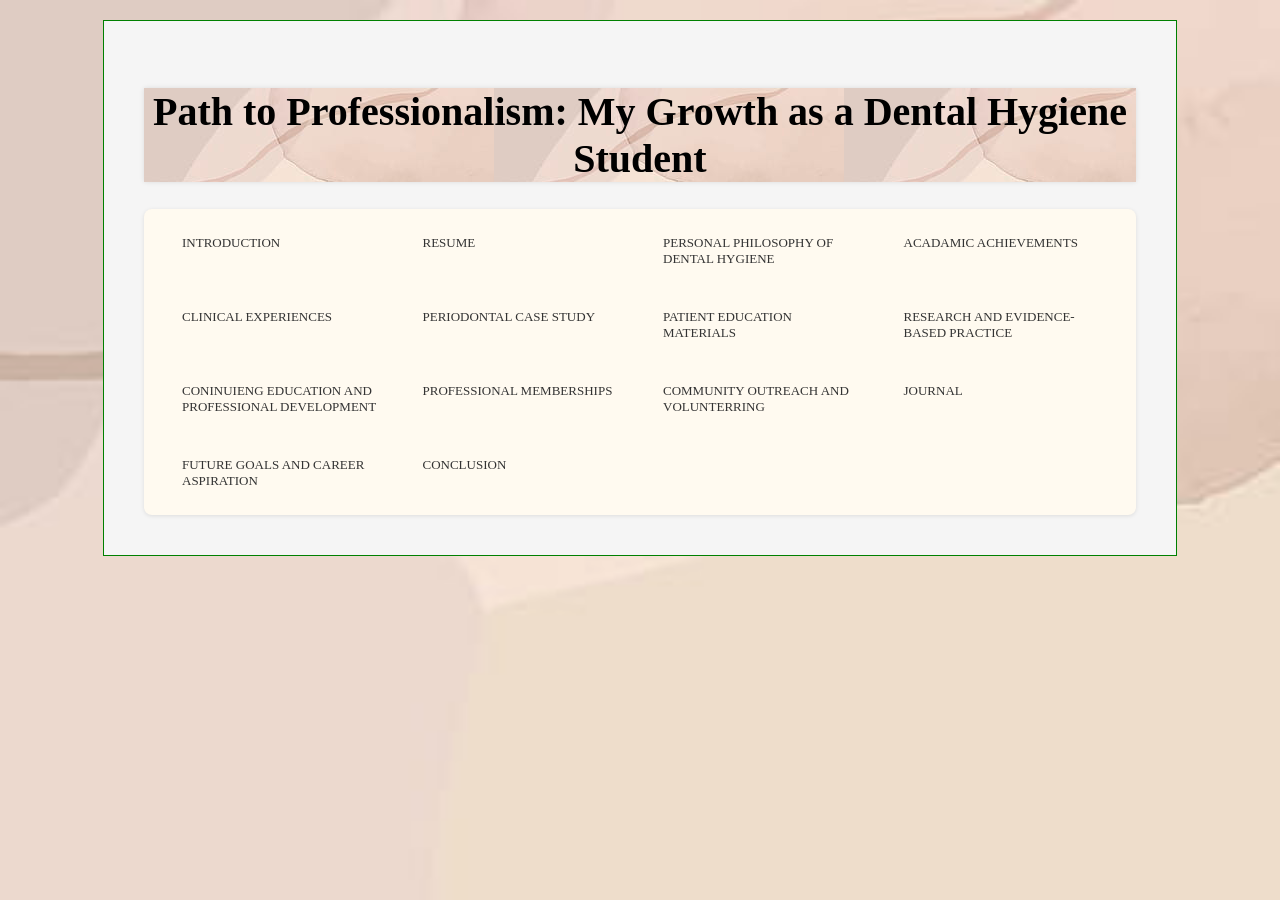
==== finalproject/case.html @ 296a3281 "Add files via upload" ====
<!DOCTYPE html>
<html lang="en">
<head>
    <meta name="viewport" content="width=device-width, initial-scale=1.0">
    <link rel="stylesheet" type="text/css" href="recipe.css">
    <title>Future RDH</title> 
</head>
<body>
<style>
        .ce-certificates {
            display: grid;
            grid-template-columns: 1fr 1fr; /* Two images per row */
            gap: 20px; /* Space between images */
            margin-top: 20px;
        }
        .ce-certificates img {
            width: 45%; /* Ensures two images fit side by side */
            border: 2px solid #ddd;
            border-radius: 5px;
        }
    </style>
    <div id="container-box">
    
        <div id="title-box">
            <h1>Path to Professionalism: My Growth as a Dental Hygiene Student</h1>
        </div>
        <div class="navbar">
            <a href="dnhy.html">Introduction</a>
            <a href="resume.html">Resume</a>
            <a href="personal.html">Personal Philosophy of Dental Hygiene</a>
            <a href="achivevement.html">Acadamic Achievements</a>
            <a href="clinical.html">Clinical Experiences</a>
            <a href="case.html">Periodontal Case Study </a>
            <a href="pted.html">Patient Education Materials</a>
            <a href="research.html">Research and Evidence-Based Practice</a>
            <a href="continuing.html">Coninuieng Education and Professional Development</a>
            <a href="member.html">Professional Memberships</a>
            <a href="community.html">Community Outreach and Volunterring</a>
            <a href="journal.html"> Journal</a>
            <a href="goal.html"> Future Goals and Career Aspiration</a>
            <a href="conclusion.html">Conclusion</a>

           </div>
---- finalproject/recipe.css ----
body {
  background-color: #whitesmoke;
  font-family: initial;
  margin: 20px;
  padding: 0;
    background-image: url(bkk.jpg); 
    background-repeat: no-repeat;
    background-attachment: fixed; 
    background-size: cover; 
  }
  .content{
    box-shadow: 0 0 10px rgba(0, 0, 0, 0.1);}

  /* Container for the Navbar to keep the width consistent */
.navbar-container {
    max-width: 1200px; /* Set a maximum width for the navbar */
    margin: 0 auto; /* Center the navbar */
    padding: 0 20px; /* Add some padding on the sides */
}

/* Navbar Styling using Flexbox to arrange sections */
.navbar {
    display: grid;
    grid-template-columns: repeat(4, 1fr); /* Create 4 equal-width columns */
    gap: 10px; /* Reduced gap between columns and rows */
    background-color:floralwhite; /* White background for clean look */
    padding: 10px 20px; /* Reduced padding to make the navbar box shorter */
    box-shadow: 0 1px 4px rgba(0, 0, 0, 0.1); /* Subtle shadow for depth */
    border-radius: 8px; /* Rounded corners for a smooth look */
}

/* Each Section in the Navbar */
.navbar-section {
    display: flex;
    flex-direction: column; /* Arrange the links vertically in each section */
    gap: 8px; /* Reduced space between links */
}

/* Navbar Links Styling */
.navbar a {
    color: #333333; /* Dark grey color for text */
    text-decoration: none; /* Remove underline */
    font-size: 13px; /* Slightly smaller font size */
    font-weight: 500; /* Bold but not overpowering */
    padding: 10px 18px; /* Reduced padding for compactness */
    margin: 6px 0; /* Reduced space between each link */
    text-transform: uppercase; /* Uppercase text for a clean, formal look */
    transition: color 0.3s ease, border-bottom 0.3s ease; /* Smooth transition for hover effect */
}

/* Hover Effect */
.navbar a:hover {
    color: #007BFF; /* Change text color to blue */
    border-bottom: 3px solid #007BFF; /* Add a blue underline */
}

/* Responsive Design for Smaller Screens */
@media screen and (max-width: 768px) {
    .navbar {
        grid-template-columns: 1fr; /* Stack all sections vertically on smaller screens */
        gap: 8px; /* Reduced space between sections */
    }

    .navbar-section {
        flex-direction: row; /* Display the links in a row for better use of space */
        gap: 12px; /* Add space between links */
        justify-content: center; /* Center the links horizontally */
    }

    .navbar a {
        font-size: 15px; /* Slightly larger font size for mobile */
        padding: 8px 20px; /* Adjust padding for better tap space */
    }
}



/* Style the content area */
.content {
    padding: 20px 0;
}

#container-box {
      border:1px solid green;
      padding: 40px; 
      width: 80%; 
      margin: 0 auto; 
      background-color:whitesmoke; 
      flex-wrap: wrap; 
    }

#title-box {
      font-size: 20px; 
      font-weight: bold; 
      font-family: cursive;
      color:black; 
      width: 100%;
      height: 80%; 
      height: auto;
      text-align: center; 
      background-image: url(bkk.jpg); 
      box-shadow: 0 0 5px rgba(0, 0, 0, 0.1);
      }
/* Add the following styles to your existing CSS file */

/* Style the image container */
.title{font-size: 24px; 
      font-weight: bold; 
      font-family: cursive;
      color:Black; 
      width: 80%; 
      height: auto;
      text-align: center;
       }


.poll-container {
    text-align: center;
    margin-bottom: 20px;
    ont-size: 24px; 
      font-weight: bold; 
      font-family: serif;
      color:grey; 
      width: 80%; 
      height: auto;
}

#category-poll {
    margin-top: 10px;
}

#category-poll-result {
    font-weight: bold;
    margin-top: 10px;
}

 .image-container {
    overflow: hidden; /* Clear the float to contain floated elements */
    box-shadow: 0 4px 8px rgba(0, 0, 0, 0.1);
    padding: 30px; /* Add padding for spacing between the container and images */
    border-radius: 8px;
    margin-bottom: 20px;
}

/* Style the website container */
.website-container {
    float: left; /* Float the container to the left */
    width: 200px; /* Set the width of each container (adjust as needed) */
    margin: 0 10px 20px 10px; /* Add margin for spacing between containers */
}

/* Style the website images */
.website-container img {
    width: 100%;
    height: auto;
    border-radius: 8px;
    transition: transform 0.3s ease-in-out;
}

/* Add a hover effect on images */
.website-container:hover img {
    transform: scale(1.05);
}

/* Style the website names */
.website-container .website-name {
    position: absolute;
    
    left: 50%;
    transform: translate(-50%, -50%);
    color: white;
    font-size: 18px;
    font-weight: bold;
    text-align: center;
    background-color: rgba(0, 0, 0, 0.7);
    padding: 10px;
    border-radius: 8px;
    opacity: 0;
    transition: opacity 0.3s ease-in-out;
}

/* Add a hover effect to make the website names visible */
.website-container:hover .website-name {
    opacity: 1;
}

/* Clearfix to contain floated elements */
.clearfix::after {
    content: "";
    display: table;
    clear: both;
}


#Ingredients1, #Instructions1 {
  width: 46%; 
  margin: 1%; 
  float: left;
  padding: 10px;
  font-size: 16px; 
    color: black; 
    background-color:whitesmoke;
    background-image: url(bl2.jpeg);
    box-shadow:0 0 10px rgba(0, 0, 0, 0.1) 
}
#Ingredients, #Instructions {
  width: 46%; 
  margin: 1%; 
  float: left;
  padding: 10px;
  font-size: 16px; 
    color: black; 
    background-color:whitesmoke;
    background-image: url(ch2.jpeg);
    box-shadow:0 0 10px rgba(0, 0, 0, 0.1) 
}
#Ingredients2, #Instructions2 {
  width: 46%; 
  margin: 1%; 
  float: left;
  padding: 10px;
  font-size: 16px; 
    color: black; 
    background-color:whitesmoke;
    background-image: url(q2.jpeg);
    box-shadow:0 0 10px rgba(0, 0, 0, 0.1) 
}

#Ingredients3, #Instructions3 {
  width: 46%; 
  margin: 1%; 
  float: left;
  padding: 10px;
  font-size: 16px; 
    color: black; 
    background-color:whitesmoke;
    background-image: url(al2.jpeg);
    box-shadow:0 0 10px rgba(0, 0, 0, 0.1) 
}
    
@media (max-width: 768px) {
    
    body {
  background-color: #royalblue;
  font-family: fantasy;
  margin: 20px;
  padding: 0;
    background-image: url(bk2.jpeg); 
    background-repeat: no-repeat;
    background-attachment: fixed; 
    background-size: cover; 
  }
    #title-box {
        width: 100%; 
        height: auto;
        background-color: grey; 
    }

    #intro {
        width: 100%; 
    }

    .Ingredients, .Instructions {
        width: 100%; 
        float:none; 
        margin: 0;
        background-color: grey; 
        font-size: 16px;
        box-shadow:0 0 10px rgba(0, 0, 0, 0.1) ;
    }

    
    #p {
        font-size: 14px; 
        padding: 20px;
        line-height: 1.6; 
    }

  
}
#nutritional-facts-box {
    border: 2px solid #dddddd;
    padding: 15px;
    margin-top: 20px;
    max-width: 300px;
}

#nutritional-table {
    width: 100%;
    border-collapse: collapse;
    margin-top: 10px;
    background-color: grey;
}

#nutritional-table td, #nutritional-table th {
    padding: 8px;
    border: 1px solid #dddddd;
}

#nutritional-table .line-divider {
    border-top: 2px solid #dddddd;
}

#nutritional-table .indent {
    padding-left: 20px;
}

#daily-value-note {
    font-size: 12px;
    margin-top: 10px;
}

.contact-form h3 {
    color: black;
    padding: 5px 5px;
    border: none;
    cursor: pointer;
    background-color: grey;
    box-shadow: 0 0 10px rgba(0, 0, 0, 0.1);
}
input[type="radio"] {
    margin-right: 5px;
}
.contact-form {
    text-align: center;
    color:black;
    font-size: 30;
    font-family: fantasy;
    padding: 5px;
    border: 1px solid #ddd;
   }

input[type="submit"]:hover,
input[type="reset"]:hover{ 
    background-color: #45a049;
}      



.clearfix::after {
  content: "";
  display: table;
  clear: both;
}


.footer {
  background-color: #333;
  color: white;
  text-align:center;
  padding:5px;
  position: fixed; 
  width: 100%;
  bottom: 0;
}
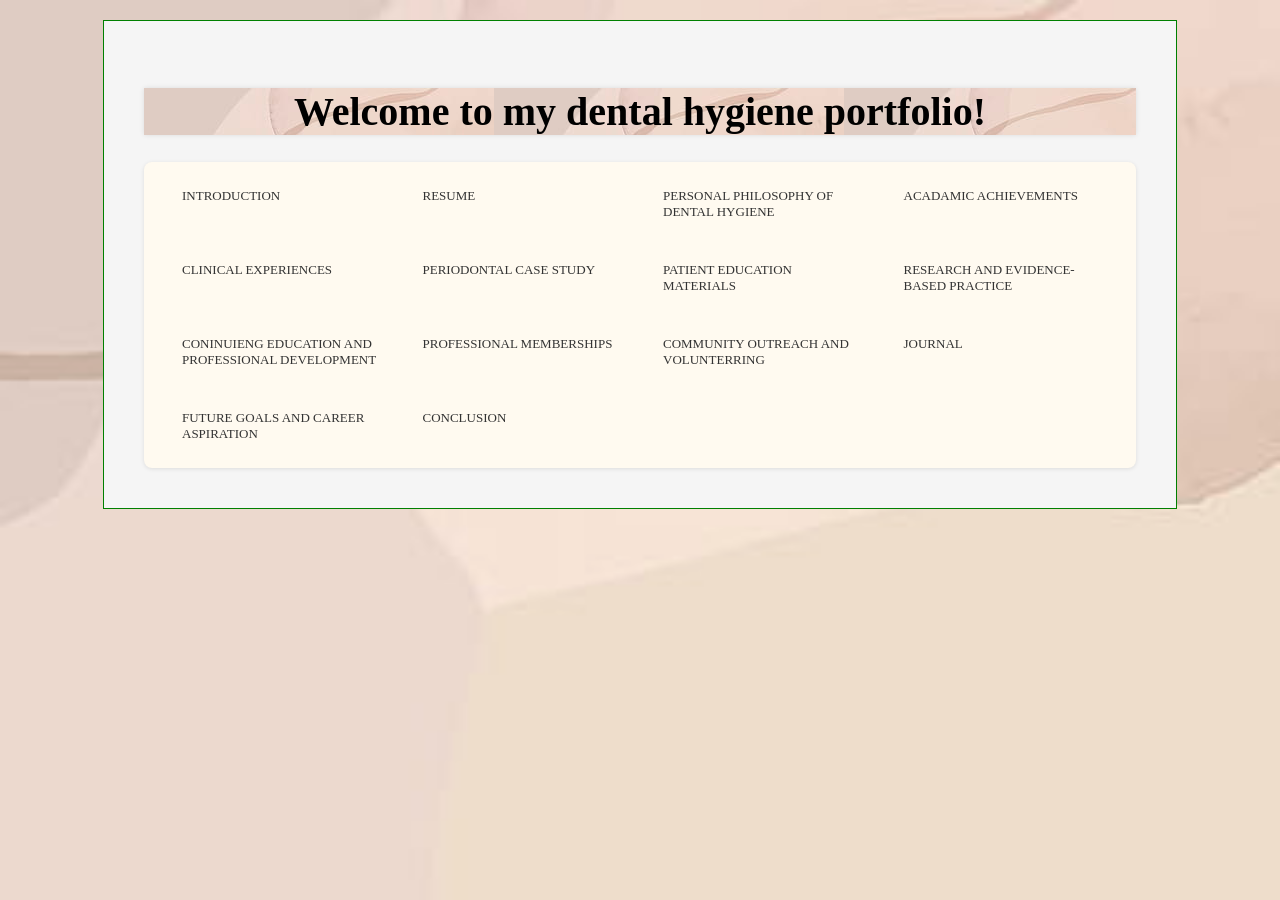
==== commit 59d72e4a: "Add files via upload" ====
--- a/finalproject/case.html
+++ b/finalproject/case.html
@@ -22,7 +22,7 @@
     <div id="container-box">
     
         <div id="title-box">
-            <h1>Path to Professionalism: My Growth as a Dental Hygiene Student</h1>
+            <h1>Welcome to my dental hygiene portfolio!</h1>
         </div>
         <div class="navbar">
             <a href="dnhy.html">Introduction</a>
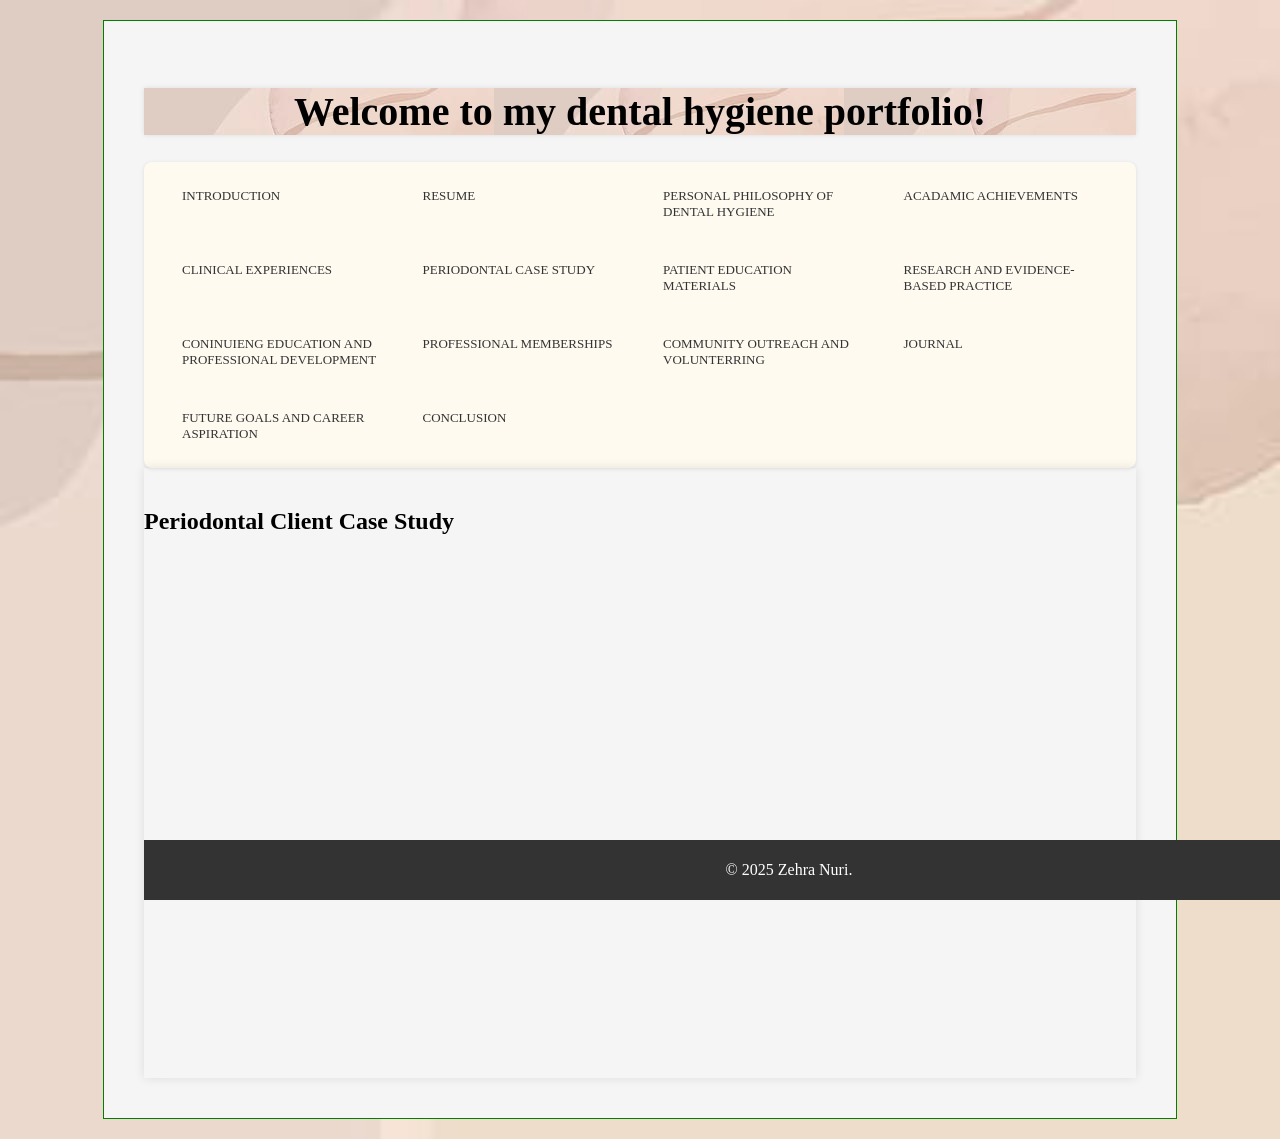
==== commit 932cd170: "Add files via upload" ====
--- a/finalproject/case.html
+++ b/finalproject/case.html
@@ -7,14 +7,13 @@
 </head>
 <body>
 <style>
-        .ce-certificates {
+        .ce {
             display: grid;
             grid-template-columns: 1fr 1fr; /* Two images per row */
-            gap: 20px; /* Space between images */
+            gap: 5px; /* Space between images */
             margin-top: 20px;
         }
-        .ce-certificates img {
-            width: 45%; /* Ensures two images fit side by side */
+        .ce img {
             border: 2px solid #ddd;
             border-radius: 5px;
         }
@@ -40,4 +39,28 @@
             <a href="goal.html"> Future Goals and Career Aspiration</a>
             <a href="conclusion.html">Conclusion</a>
 
-           </div>+           </div>
+           
+
+    <div class="content">
+        <h2>Periodontal Client Case Study</h2>
+         <iframe 
+  src="https://drive.google.com/file/d/1yFE9YBEoEHZuOPRok_dAch19RZmBxKMd/preview" 
+  width="100%" 
+  height="500px" 
+  frameborder="0">
+</iframe>
+</iframe>
+</div>
+        
+
+</body>
+</html>
+
+
+</section>
+<div class="footer">
+    <p>&copy; 2025 Zehra Nuri.</p>
+  </div>
+</body>
+</html>
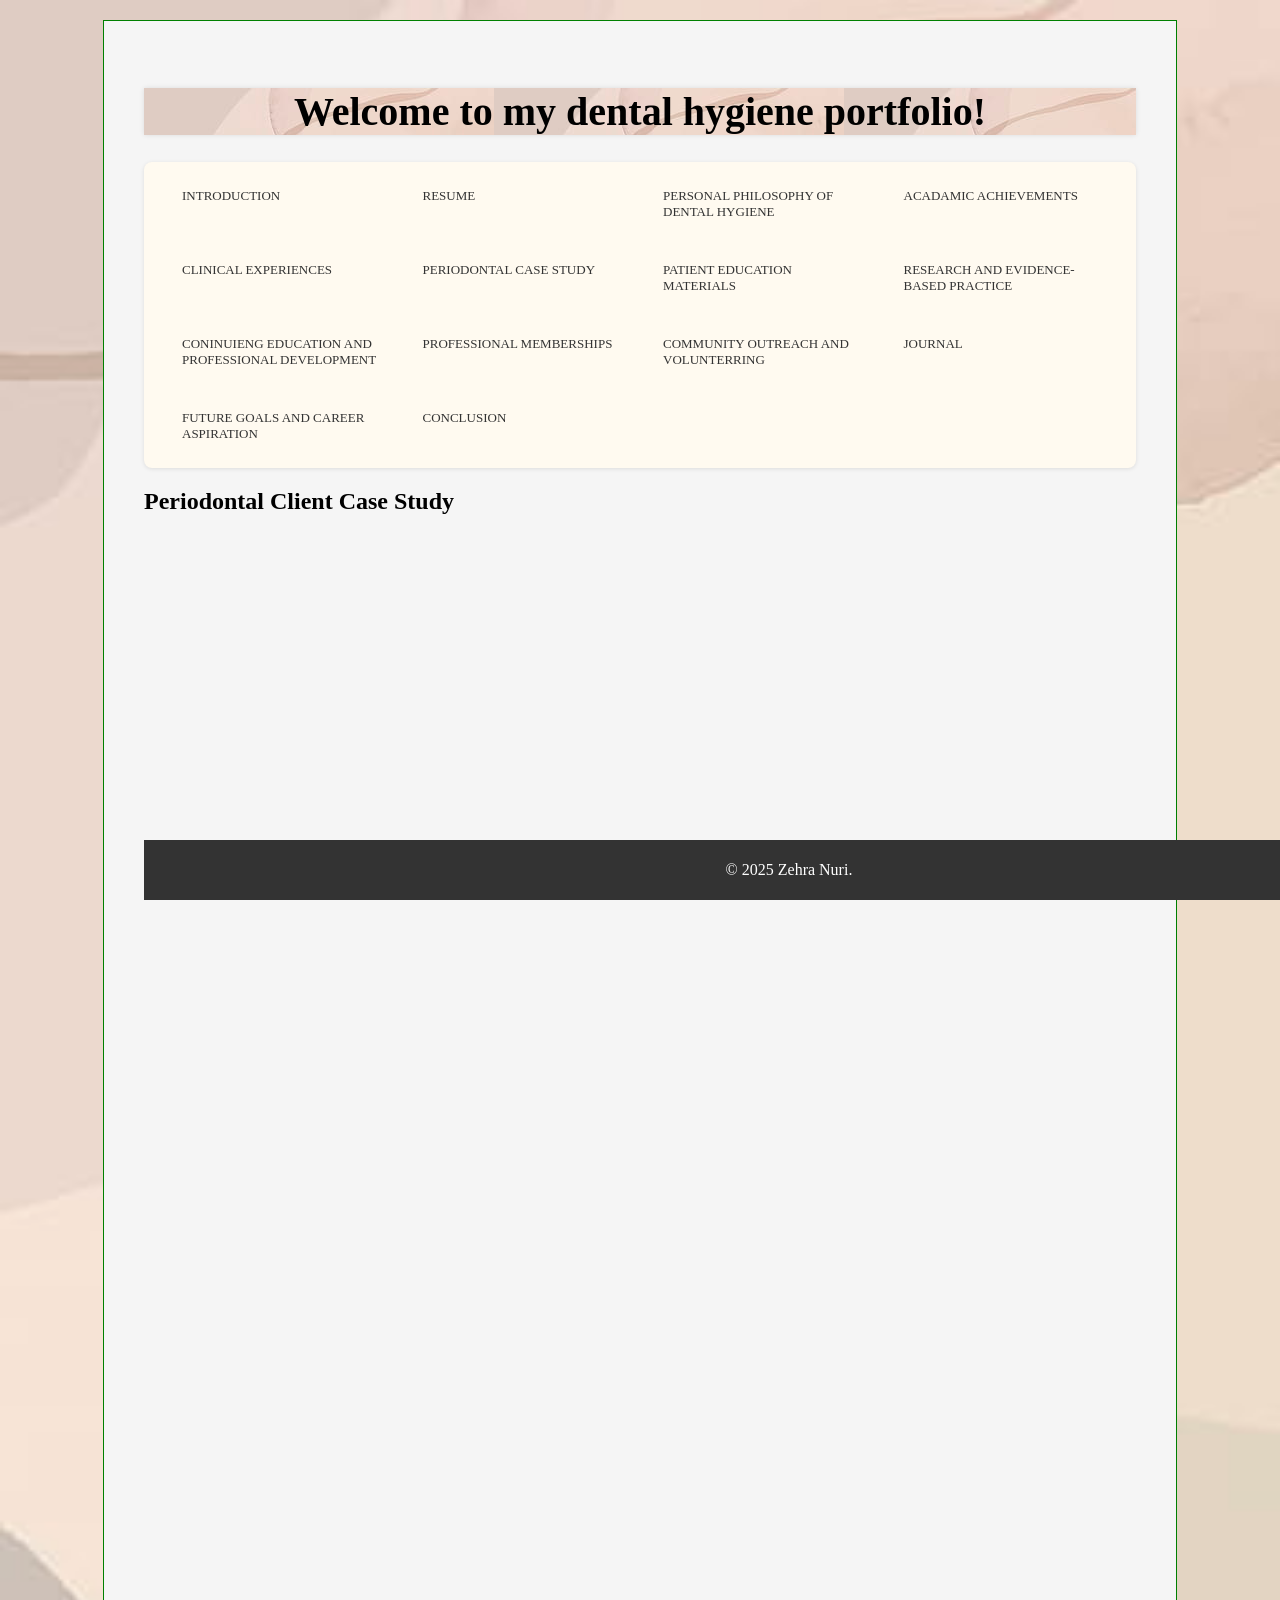
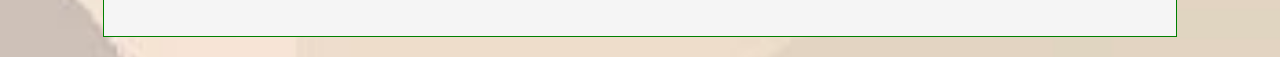
==== commit 533e1fe1: "Add files via upload" ====
--- a/finalproject/case.html
+++ b/finalproject/case.html
@@ -40,22 +40,30 @@
             <a href="conclusion.html">Conclusion</a>
 
            </div>
-           
+           <h2>Periodontal Client Case Study</h2>
 
-    <div class="content">
-        <h2>Periodontal Client Case Study</h2>
-         <iframe 
-  src="https://drive.google.com/file/d/1yFE9YBEoEHZuOPRok_dAch19RZmBxKMd/preview" 
-  width="100%" 
-  height="500px" 
-  frameborder="0">
+    <!-- Google Drive File (Displayed First) -->
+    <iframe 
+        src="https://drive.google.com/file/d/1yFE9YBEoEHZuOPRok_dAch19RZmBxKMd/preview" 
+        width="100%" 
+        height="500" 
+        frameborder="0">
+    </iframe>
+
+    <br><br>
+
+    <!-- Google Slides Presentation (Displayed Below) -->
+    <br><br>
+
+<!-- Google Slides Presentation (Displayed Below) -->
+<iframe 
+    src="https://docs.google.com/presentation/d/1dXAhBigsDO1TIMIHUyRLcVhHAvX2-vQn/embed?start=false&loop=false&delayms=3000" 
+    width="100%" 
+    height="500" 
+    frameborder="0" 
+    allowfullscreen>
 </iframe>
-</iframe>
-</div>
-        
 
-</body>
-</html>
 
 
 </section>
